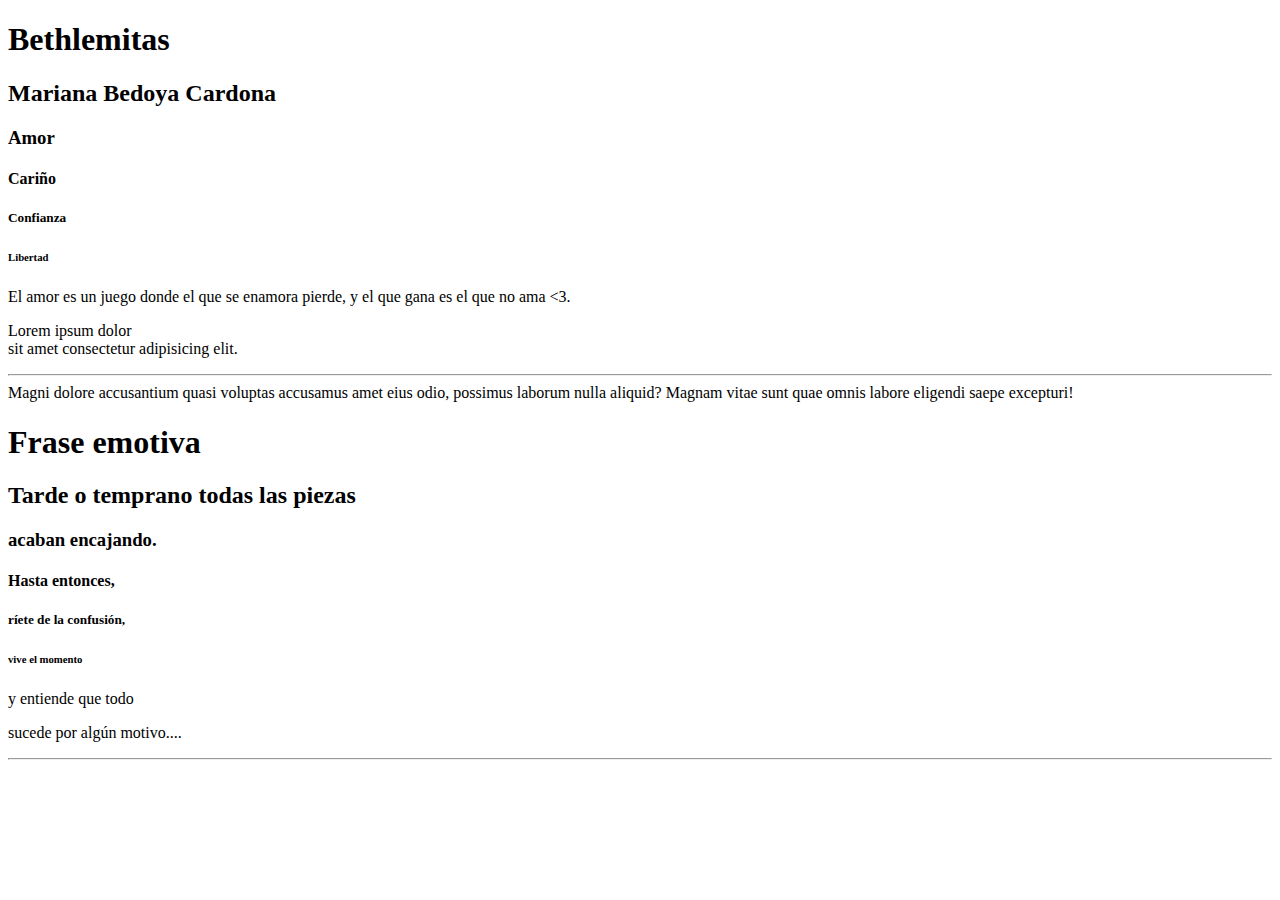
==== tarea1.html @ e777f2c4 "Clase 6 Aprendiendo y crear una carpeta" ====
<!DOCTYPE html>
<html lang="en">
  <head>
    <meta charset="UTF-8" />
    <link rel="stylesheet" href="style.css">
    <meta name="viewport" content="width=device-width, initial-scale=1.0" />
    <meta http-equiv="X-UA-Compatible" content="ie=edge" />
    <title>Static Template</title>
  </head>
  <body>
    <h1 id="h1">
      Bethlemitas
    </h1>
    <h2 id="t1">
      Mariana Bedoya Cardona
    </h2>
    <h3>
      Amor
    </h3>
    <h4>
      Cariño
    </h4>
    <h5>
      Confianza
    </h5>
    <h6>
      Libertad
    </h6>
    <p>
      El amor es un juego donde el que se enamora pierde, y el que gana es el
      que no ama <3.
    </p>

    <p>
      Lorem ipsum dolor <br />
      
      sit amet consectetur adipisicing elit. <br /> <hr>
      Magni dolore accusantium quasi 
      voluptas accusamus amet eius odio, possimus laborum nulla aliquid? Magnam
      vitae sunt quae omnis labore eligendi saepe excepturi! </p>
  <h1 id="h2">Frase emotiva </h1> 
  <h2 id="t2"> Tarde o temprano todas las piezas</h2>
<h3>acaban encajando.</h3>
<h4>Hasta entonces,</h4>
<h5>ríete de la confusión,</h5>
<h6> vive el momento </h6>
<h7> y entiende que todo </h7>
<p> sucede por algún motivo.... </p>
      <hr />
  </body>
</html>
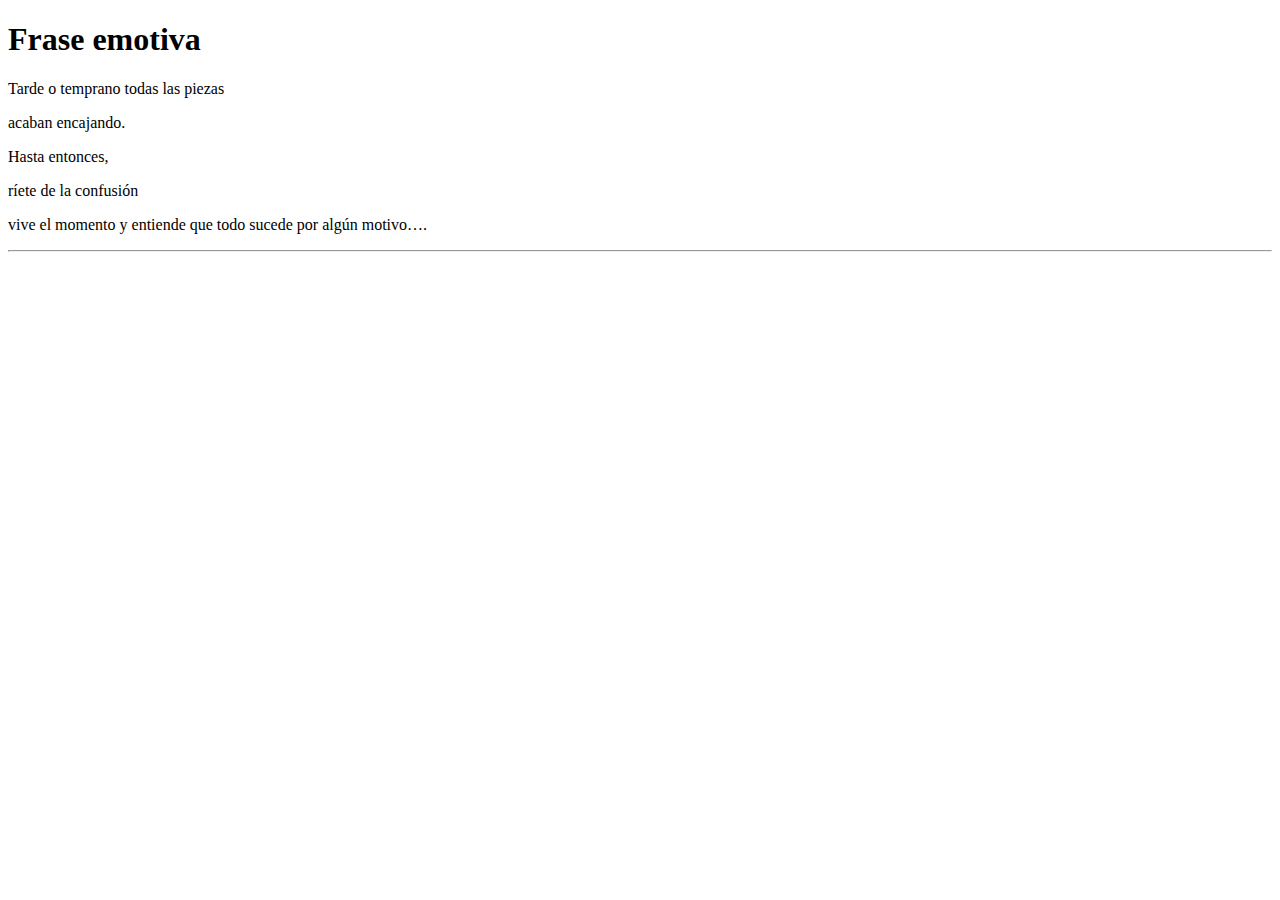
==== commit 4b0234b3: "Taller de arukay Realización del trabajo" ====
--- a/tarea1.html
+++ b/tarea1.html
@@ -2,50 +2,30 @@
 <html lang="en">
   <head>
     <meta charset="UTF-8" />
-    <link rel="stylesheet" href="style.css">
+    <link rel="stylesheet" href="style.css" />
     <meta name="viewport" content="width=device-width, initial-scale=1.0" />
     <meta http-equiv="X-UA-Compatible" content="ie=edge" />
     <title>Static Template</title>
   </head>
   <body>
-    <h1 id="h1">
-      Bethlemitas
-    </h1>
-    <h2 id="t1">
-      Mariana Bedoya Cardona
-    </h2>
-    <h3>
-      Amor
-    </h3>
-    <h4>
-      Cariño
-    </h4>
-    <h5>
-      Confianza
-    </h5>
-    <h6>
-      Libertad
-    </h6>
-    <p>
-      El amor es un juego donde el que se enamora pierde, y el que gana es el
-      que no ama <3.
+    <h1 id="Título">Frase emotiva</h1>
+    <p id="Frase1">
+      Tarde o temprano todas las piezas
+    </p>
+    <p id="Frase2">
+      acaban encajando.
+    </p>
+    <p id="Frase3">
+      Hasta entonces,
     </p>
 
-    <p>
-      Lorem ipsum dolor <br />
-      
-      sit amet consectetur adipisicing elit. <br /> <hr>
-      Magni dolore accusantium quasi 
-      voluptas accusamus amet eius odio, possimus laborum nulla aliquid? Magnam
-      vitae sunt quae omnis labore eligendi saepe excepturi! </p>
-  <h1 id="h2">Frase emotiva </h1> 
-  <h2 id="t2"> Tarde o temprano todas las piezas</h2>
-<h3>acaban encajando.</h3>
-<h4>Hasta entonces,</h4>
-<h5>ríete de la confusión,</h5>
-<h6> vive el momento </h6>
-<h7> y entiende que todo </h7>
-<p> sucede por algún motivo.... </p>
-      <hr />
+    <p></p>
+    <p id="Frase4">
+      ríete de la confusión
+    </p>
+    <p id="Frase5">
+      vive el momento y entiende que todo sucede por algún motivo….
+    </p>
+    <hr />
   </body>
 </html>
--- a/style.css
+++ b/style.css
@@ -0,0 +1,4 @@
+#título {
+  text-shadow: 01px 01px brown;
+  text-transform: uppercase;
+}
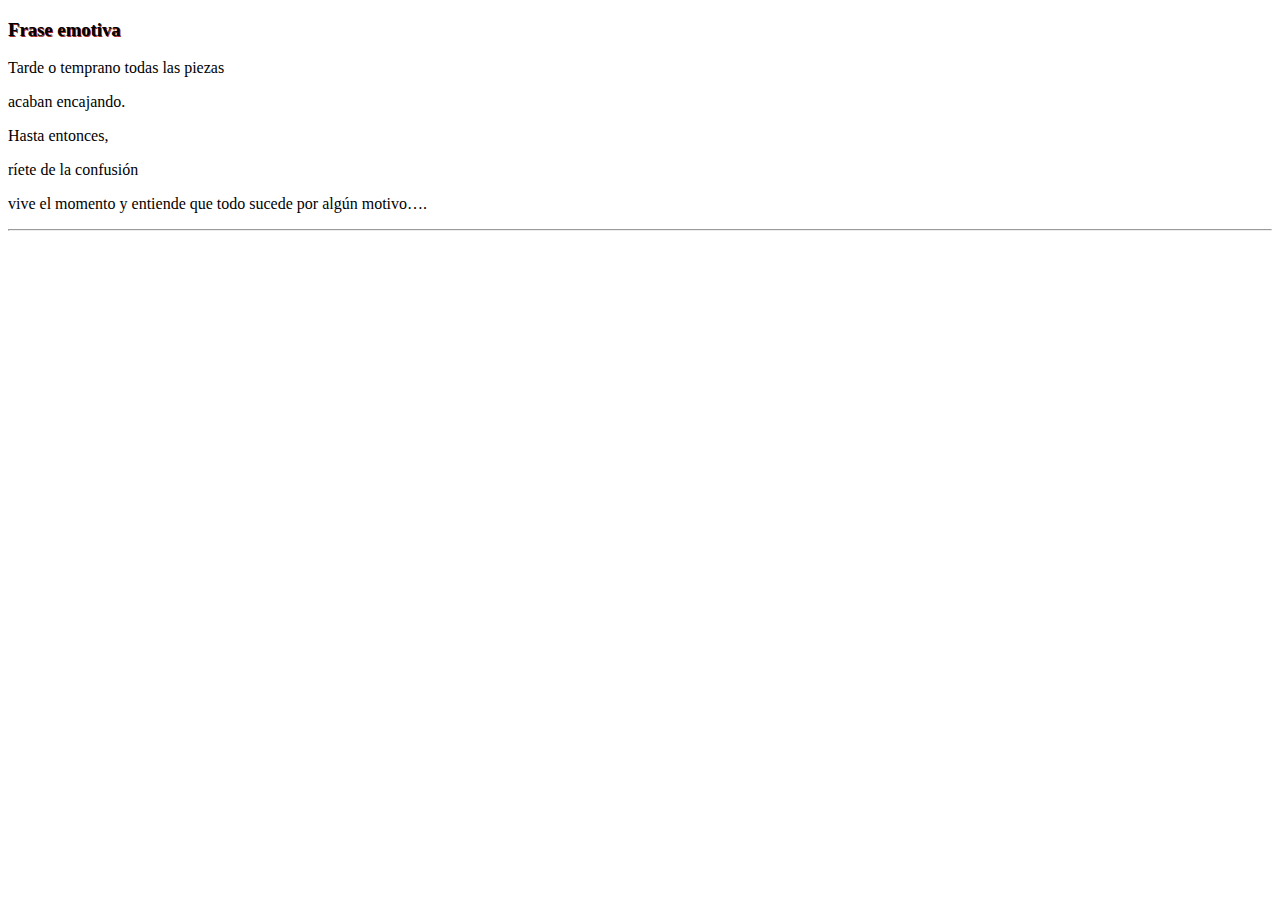
==== commit ea0e7835: "arukay taller" ====
--- a/tarea1.html
+++ b/tarea1.html
@@ -8,7 +8,7 @@
     <title>Static Template</title>
   </head>
   <body>
-    <h1 id="Título">Frase emotiva</h1>
+    <h3 id="Titulo">Frase emotiva</h1>
     <p id="Frase1">
       Tarde o temprano todas las piezas
     </p>
@@ -19,7 +19,6 @@
       Hasta entonces,
     </p>
 
-    <p></p>
     <p id="Frase4">
       ríete de la confusión
     </p>
--- a/style.css
+++ b/style.css
@@ -1,4 +1,3 @@
-#título {
+#Titulo {
   text-shadow: 01px 01px brown;
-  text-transform: uppercase;
 }
